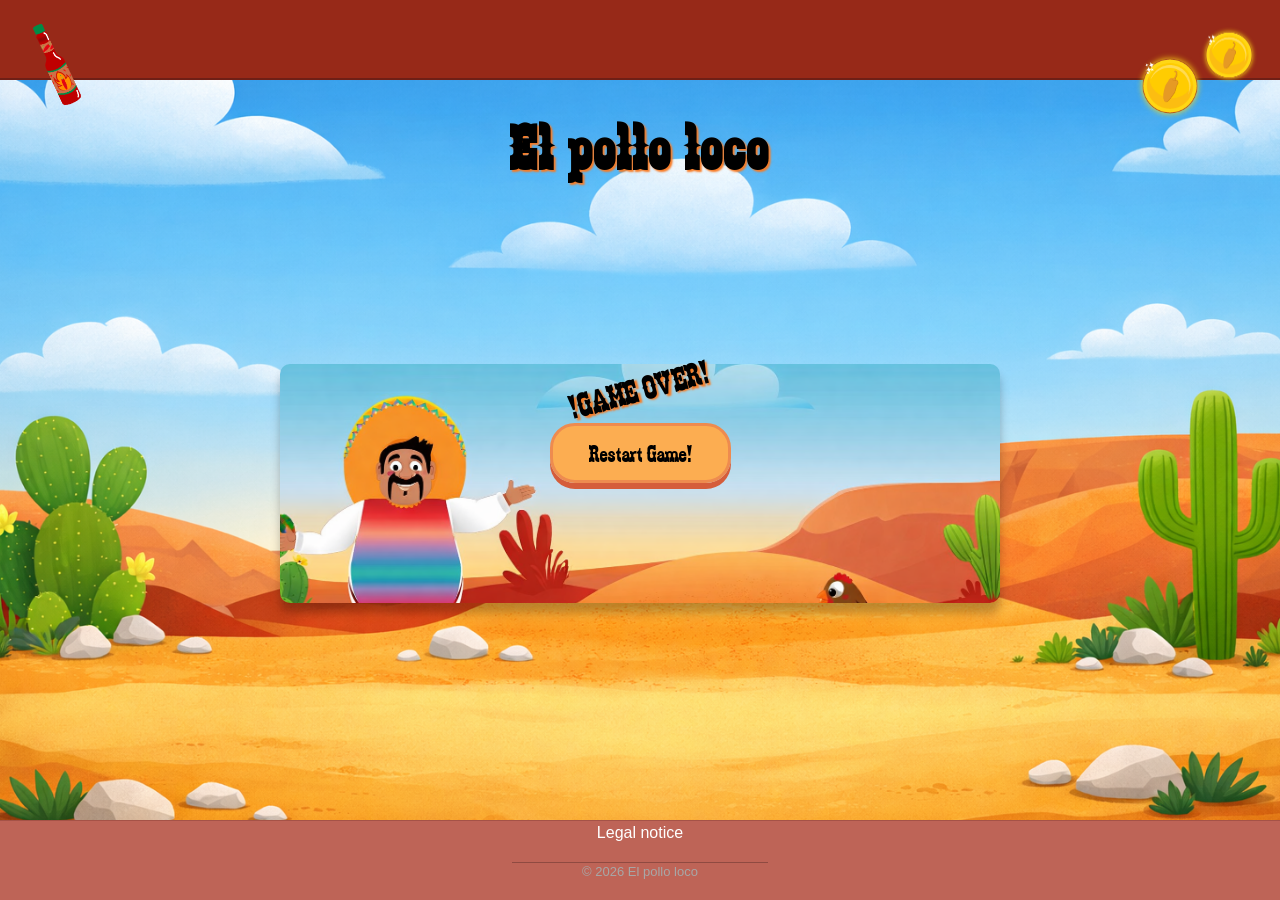
==== index.html @ 79f88a2b "changes at game over screen" ====
<!DOCTYPE html>
<html lang="en">

<head>
    <meta charset="UTF-8">
    <meta name="viewport" content="width=device-width, initial-scale=1.0">
    <meta name="google" content="notranslate">
    <link rel="stylesheet" href="style.css">
    <link rel="shortcut icon" href="./img/6_salsa_bottle/1_salsa_bottle_on_ground.png" type="image/x-icon">
    <title>El pollo loco</title>
</head>

<body> <!-- delete init onload - if start animation is done -->
    <main>
        <header>
            <div class="header-left-section">
                <img class="header-salsa-bottle" src="./img/6_salsa_bottle/salsa_bottle.png" alt="salsa bottle">
            </div>
            <div class="header-right-section">
                <img class="header-coin" src="./img/8_coin/coin_1.png" alt="coin">
                <img class="header-second-coin" src="./img/8_coin/coin_2.png" alt="second coin">
            </div>

        </header>

        <h1>El pollo loco</h1>
        <div id="game-over-screen" class="game-over-screen">
            <div>
                <p class="game-over-text">!GAME OVER!</p>
            </div>
            <!-- implement var overlay -->
            <div>
                <button onclick="show('canvas'), hide('game-over-screen'), init()" class="btn-start-game">Restart
                    Game!</button>
            </div>
        </div>
        <!-- <div id="start-screen" class="start-screen">
            <button onclick="show('canvas'), hide('start-screen'), init()" class="btn-start-game">Start Game !</button>
        </div> -->

        <div id="full-screen">
            <canvas class="hide" id="canvas" width="720" height="480">
            </canvas>
        </div>

        <footer>
            <div class="footer-wrapper">
                <a class="footer-text" href="./legal_notice.html">Legal notice</a>
                <div class="footer-seperator"></div>
                <p class="footer-copyright">© 2026 El pollo loco</p>
            </div>
        </footer>

    </main>
    <script src="./models/drawable-object.class.js"></script>
    <script src="./models/movable-object.class.js"></script>
    <script src="./models/throwable-object.class.js"></script>
    <script src="./models/collectible-object.class.js"></script>
    <script src="./models/salsa-bottle.class.js"></script>
    <script src="./models/coin.class.js"></script>
    <script src="./models/character.class.js"></script>
    <script src="./models/chicken.class.js"></script>
    <script src="./models/small-chicken.class.js"></script>
    <script src="./models/cloud.class.js"></script>
    <script src="./models/background-object.class.js"></script>
    <script src="./models/status-bar.class.js"></script>
    <script src="./models/endboss.class.js"></script>
    <script src="./models/level.class.js"></script>
    <script src="./models/world.class.js"></script>
    <script src="./models/keyboard.class.js"></script>
    <script src="./levels/level1.js"></script>
    <script src="./js/game.js"></script>
    <script src="./script.js"></script>
</body>

</html>
---- style.css ----
* {
    height: 100%;
    margin: 0;
    padding: 0;
    box-sizing: border-box;
}


body {
    display: flex;
    flex-direction: column;
    justify-content: center;
    align-items: center;
    background-color: #F97B24;
    background-image: url(./img/10_background/main_background_desert.png);
    background-position: center;
    background-size: cover;
    background-repeat: no-repeat;
    font-family: 'zabars', Arial, Helvetica, sans-serif;
    color: black;
    text-shadow: 2px 2px 2px #F97B24;
    line-height: 1.5;
}

button, a {
    font-family: inherit;
}

main {
    display: flex;
    flex-direction: column;
    align-items: center;
    justify-content: center;
    width: 100%;
}

canvas {
    display: block;
    border-radius: 10px;
    box-shadow: 0 10px 10px rgba(0, 0, 0, 0.25);
}

.start-screen {
    display: flex;
    justify-content: center;
    align-items: center;
    border-radius: 10px;
    box-shadow: 0 10px 10px rgba(0, 0, 0, 0.25);
    width: 720px;
    height: 480px;
    background-image: url(./img/10_background/start_background.png);
    background-position: center;
    background-size: cover;
    background-repeat: no-repeat;
    padding-bottom: 120px;
}

.game-over-screen {
    display: flex;
    flex-direction: column;
    justify-content: center;
    align-items: center;
    border-radius: 10px;
    box-shadow: 0 10px 10px rgba(0, 0, 0, 0.25);
    width: 720px;
    height: 480px;
    background-image: url(./img/10_background/start_background.png);
    background-position: center;
    background-size: cover;
    background-repeat: no-repeat;
    padding-bottom: 120px;
}

.game-over-text {
    display: flex;
    justify-content: flex-start;
    font-size: 34px;
    transform: rotate(-15deg)
}

.btn-start-game {
    background: linear-gradient(180deg, #FCAD51 0%, #FCAD51 100%);
    border: 3px solid #EE8B4F;
    border-radius: 25px;
    color: black;
    font-size: 24px;
    padding: 12px 36px;
    box-shadow: 0 6px 0 #D55D3B;
    cursor: pointer;
    transition: all 0.2s ease;
}

.btn-start-game:hover {
    transform: translateY(-2px);
    box-shadow: 0 8px 0 #b35a00;
    background: linear-gradient(180deg, #ffd966 0%, #ffb347 100%);
}

.btn-start-game:active {
    transform: translateY(2px);
    box-shadow: 0 3px 0 #b35a00;
}

h1 {
    padding-top: 100px;
    font-size: 64px;
    letter-spacing: 3px;
}

.back-arrow {
    text-decoration: none;
    font-size: 60px;
    color: black;
    transition: 0.2s ease;
}

.back-arrow:hover {
    color: #F97B24;
    text-shadow: 2px 2px 2px black;
    transform: translateX(-4px) scale(1.1);
}

header {
    display: flex;
    justify-content: space-between;
    position: fixed;
    top: 0;
    background-color: #972918;
    height: 80px;
    width: 100%;
    border-bottom: 2px solid #6F1F16;
}

.header-right-section {
    display: flex;
    justify-content: flex-end;
    position: relative;
}

.header-salsa-bottle {
    padding-right: 12px;
    width: 120px;
    height: 120px;
    transform: rotate(-25deg);
    animation: wobble 3s ease-in-out alternate;
}

.header-coin {
    position: absolute;
    top: -14px;
    right: 10px;
    width: 200px;
    height: 200px;
    animation: float 3s ease-in-out;
}

.header-second-coin {
    position: absolute;
    top: -20px;
    right: -24px;
    width: 150px;
    height: 150px;
    animation: float 3s ease-in-out;
    animation-delay: 0.5s;
}

footer {
    position: fixed;
    bottom: 0;
    background-color: #BE6457;
    height: 80px;
    width: 100%;
    border-top: 1px solid #a55247;
    font-size: 16px;
    font-family: "Arial", sans-serif;
    text-shadow: none;
    color: #f5f5f5;
}

.footer-text {
    font-size: 16px;
    text-decoration: none;
    color: white;
    padding-bottom: 6px;
}

.footer-text:hover {
    text-decoration: underline;
    text-decoration-thickness: 2px;
    text-underline-offset: 4px;
}

.footer-wrapper {
    display: flex;
    flex-direction: column;
    justify-content: center;
    align-items: center;
}

.footer-copyright {
    display: flex;
    font-size: 13px;
    color: #a7a7a7;
}

.footer-seperator {
    display: flex;
    justify-content: center;
    align-self: center;
    height: 1px;
    width: 20%;
    background-color: #8F4A41;
}

.hide {
    display: none;
}

.show {
    display: block;
}

@font-face {
    font-family: 'zabars';
    src: url(./fonts/zabars.ttf) format('truetype');
}

@keyframes float {

    0%,
    100% {
        transform: translateY(0px);
    }

    50% {
        transform: translateY(-15px);
    }
}

@keyframes wobble {
    0% {
        transform: rotate(-25deg);
    }

    25% {
        transform: rotate(-30deg);
    }

    50% {
        transform: rotate(-25deg);
    }

    75% {
        transform: rotate(-30deg);
    }

    100% {
        transform: rotate(-25deg);
    }
}

@keyframes juicyIdle {

    0%,
    100% {
        transform: scale(1, 1);
    }

    50% {
        transform: scale(1.08, 0.92);
    }
}

/* animation: juicyIdle 450ms forwards ease-out;            alternative animation salsa bottle             */

@media only screen and (max-width: 720px) {
    canvas {
        width: 100%;
    }
}

@media only screen and (max-height: 480px) {
    canvas {
        height: 100vh;
    }

    h1 {
        display: none;
    }
}
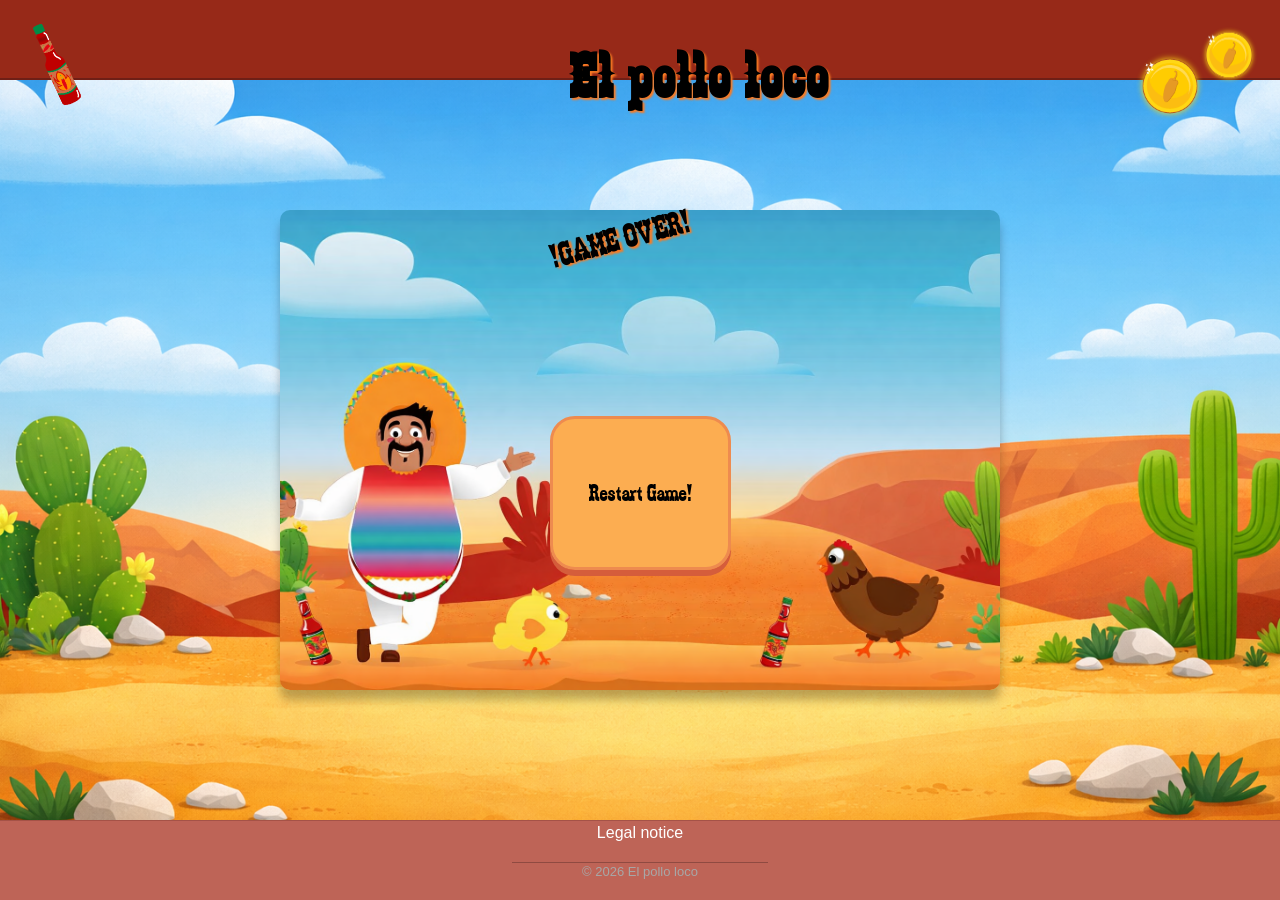
==== commit ccda0107: "adjust screens" ====
--- a/index.html
+++ b/index.html
@@ -16,31 +16,36 @@
             <div class="header-left-section">
                 <img class="header-salsa-bottle" src="./img/6_salsa_bottle/salsa_bottle.png" alt="salsa bottle">
             </div>
+            <h1>El pollo loco</h1>
             <div class="header-right-section">
                 <img class="header-coin" src="./img/8_coin/coin_1.png" alt="coin">
                 <img class="header-second-coin" src="./img/8_coin/coin_2.png" alt="second coin">
             </div>
 
+
         </header>
 
-        <h1>El pollo loco</h1>
-        <div id="game-over-screen" class="game-over-screen">
-            <div>
-                <p class="game-over-text">!GAME OVER!</p>
-            </div>
-            <!-- implement var overlay -->
-            <div>
-                <button onclick="show('canvas'), hide('game-over-screen'), init()" class="btn-start-game">Restart
-                    Game!</button>
-            </div>
-        </div>
-        <!-- <div id="start-screen" class="start-screen">
-            <button onclick="show('canvas'), hide('start-screen'), init()" class="btn-start-game">Start Game !</button>
-        </div> -->
+
+
 
         <div id="full-screen">
             <canvas class="hide" id="canvas" width="720" height="480">
             </canvas>
+
+            <!-- <div id="start-screen" class="start-screen">
+            <button onclick="show('canvas'), hide('start-screen'), init()" class="btn-start-game">Start Game !</button>
+        </div> -->
+
+            <div id="game-over-screen" class="game-over-screen">
+                <div class="game-over-screen-wrapper">
+                    <p class="game-over-text">!GAME OVER!</p>
+                </div>
+                <!-- implement var overlay -->
+                <div>
+                    <button onclick="show('canvas'), hide('game-over-screen'), init()" class="btn-start-game">Restart
+                        Game!</button>
+                </div>
+            </div>
         </div>
 
         <footer>
--- a/style.css
+++ b/style.css
@@ -32,6 +32,7 @@
     align-items: center;
     justify-content: center;
     width: 100%;
+    height: 480px;
 }
 
 canvas {
@@ -69,6 +70,10 @@
     background-size: cover;
     background-repeat: no-repeat;
     padding-bottom: 120px;
+}
+
+.game-over-screen-wrapper {
+    height: 480px;
 }
 
 .game-over-text {
@@ -102,7 +107,7 @@
 }
 
 h1 {
-    padding-top: 100px;
+    padding-top: 28px;
     font-size: 64px;
     letter-spacing: 3px;
 }
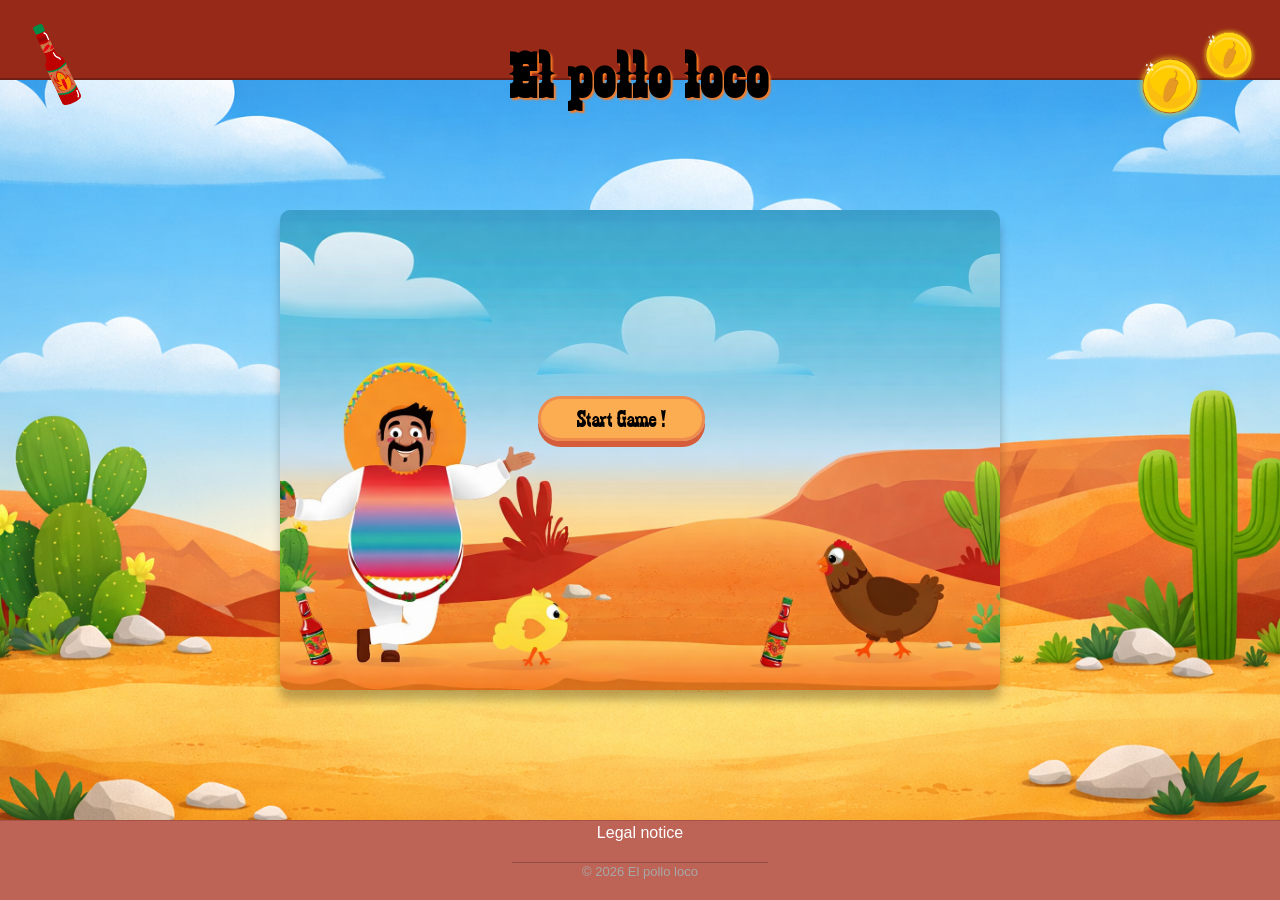
==== commit 47c08e1a: "added game over screen" ====
--- a/index.html
+++ b/index.html
@@ -32,16 +32,13 @@
             <canvas class="hide" id="canvas" width="720" height="480">
             </canvas>
 
-            <!-- <div id="start-screen" class="start-screen">
-            <button onclick="show('canvas'), hide('start-screen'), init()" class="btn-start-game">Start Game !</button>
-        </div> -->
-
-            <div id="game-over-screen" class="game-over-screen">
+            <div id="start-screen" class="start-screen">
+                <button onclick="show('canvas'), hide('start-screen'), init()" class="btn-start-game">Start Game
+                    !</button>
+            </div>
+            <div id="game-over-screen" class="game-over-screen hide">
                 <div class="game-over-screen-wrapper">
                     <p class="game-over-text">!GAME OVER!</p>
-                </div>
-                <!-- implement var overlay -->
-                <div>
                     <button onclick="show('canvas'), hide('game-over-screen'), init()" class="btn-start-game">Restart
                         Game!</button>
                 </div>
@@ -75,6 +72,7 @@
     <script src="./models/keyboard.class.js"></script>
     <script src="./levels/level1.js"></script>
     <script src="./js/game.js"></script>
+    <script src="./templates/templates.js"></script>
     <script src="./script.js"></script>
 </body>
 
--- a/style.css
+++ b/style.css
@@ -77,13 +77,22 @@
 }
 
 .game-over-text {
-    display: flex;
-    justify-content: flex-start;
-    font-size: 34px;
-    transform: rotate(-15deg)
+    position: absolute;
+    left: 40%;
+    transform: translateX(-50%);
+    font-size: 64px;
+    transform: rotate(-4deg);
+    padding-top: 72px;
+    padding-right: 24px;
 }
 
 .btn-start-game {
+    position: absolute;
+    left: 42%;
+    top: 44%;
+    display: flex;
+    justify-content: center;
+    align-items: center;
     background: linear-gradient(180deg, #FCAD51 0%, #FCAD51 100%);
     border: 3px solid #EE8B4F;
     border-radius: 25px;
@@ -93,6 +102,7 @@
     box-shadow: 0 6px 0 #D55D3B;
     cursor: pointer;
     transition: all 0.2s ease;
+    height: 5%;
 }
 
 .btn-start-game:hover {
@@ -107,6 +117,9 @@
 }
 
 h1 {
+    position: absolute;
+    left: 50%;
+    transform: translateX(-50%);
     padding-top: 28px;
     font-size: 64px;
     letter-spacing: 3px;
@@ -137,6 +150,12 @@
 }
 
 .header-right-section {
+    display: flex;
+    justify-content: flex-end;
+    position: relative;
+}
+
+.header-left-section {
     display: flex;
     justify-content: flex-end;
     position: relative;
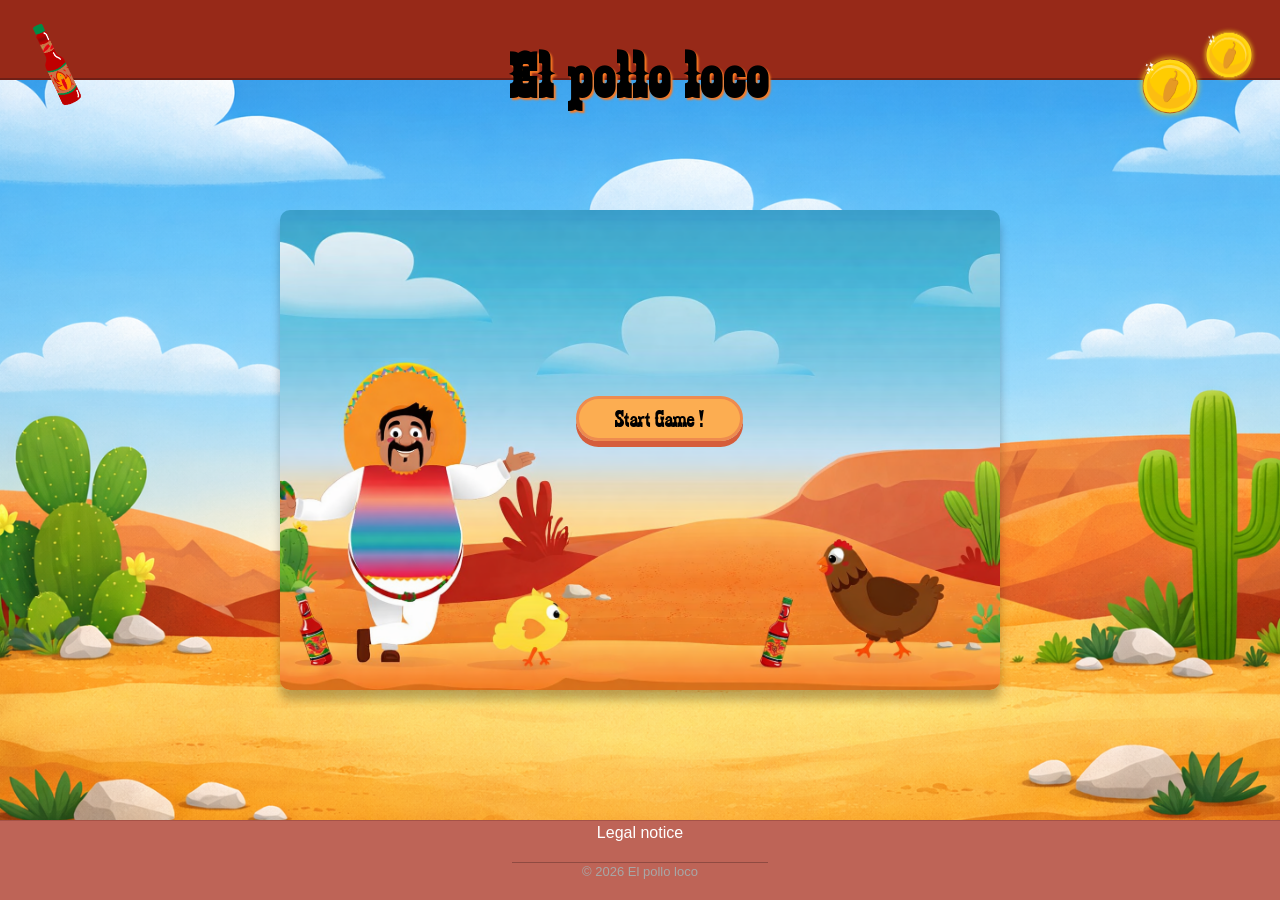
==== commit 198384d2: "implemented win screen" ====
--- a/index.html
+++ b/index.html
@@ -43,6 +43,13 @@
                         Game!</button>
                 </div>
             </div>
+            <div id="win-screen" class="win-screen hide">
+                <div class="win-screen-wrapper">
+                    <p class="win-text">YOU WON!</p>
+                    <button onclick="show('canvas'), hide('win-screen'), init()" class="btn-start-game">Restart
+                        Game!</button>
+                </div>
+            </div>
         </div>
 
         <footer>
--- a/style.css
+++ b/style.css
@@ -22,7 +22,8 @@
     line-height: 1.5;
 }
 
-button, a {
+button,
+a {
     font-family: inherit;
 }
 
@@ -78,7 +79,7 @@
 
 .game-over-text {
     position: absolute;
-    left: 40%;
+    left: 44%;
     transform: translateX(-50%);
     font-size: 64px;
     transform: rotate(-4deg);
@@ -86,9 +87,35 @@
     padding-right: 24px;
 }
 
+.win-screen {
+    display: flex;
+    flex-direction: column;
+    justify-content: center;
+    align-items: center;
+    border-radius: 10px;
+    box-shadow: 0 10px 10px rgba(0, 0, 0, 0.25);
+    width: 720px;
+    height: 480px;
+    background-image: url(./img/10_background/start_background.png);
+    background-position: center;
+    background-size: cover;
+    background-repeat: no-repeat;
+    padding-bottom: 120px;
+}
+
+.win-text {
+    position: absolute;
+    left: 44%;
+    transform: translateX(-50%);
+    font-size: 64px;
+    transform: rotate(-4deg);
+    padding-top: 72px;
+    padding-right: 24px;
+}
+
 .btn-start-game {
     position: absolute;
-    left: 42%;
+    left: 45%;
     top: 44%;
     display: flex;
     justify-content: center;
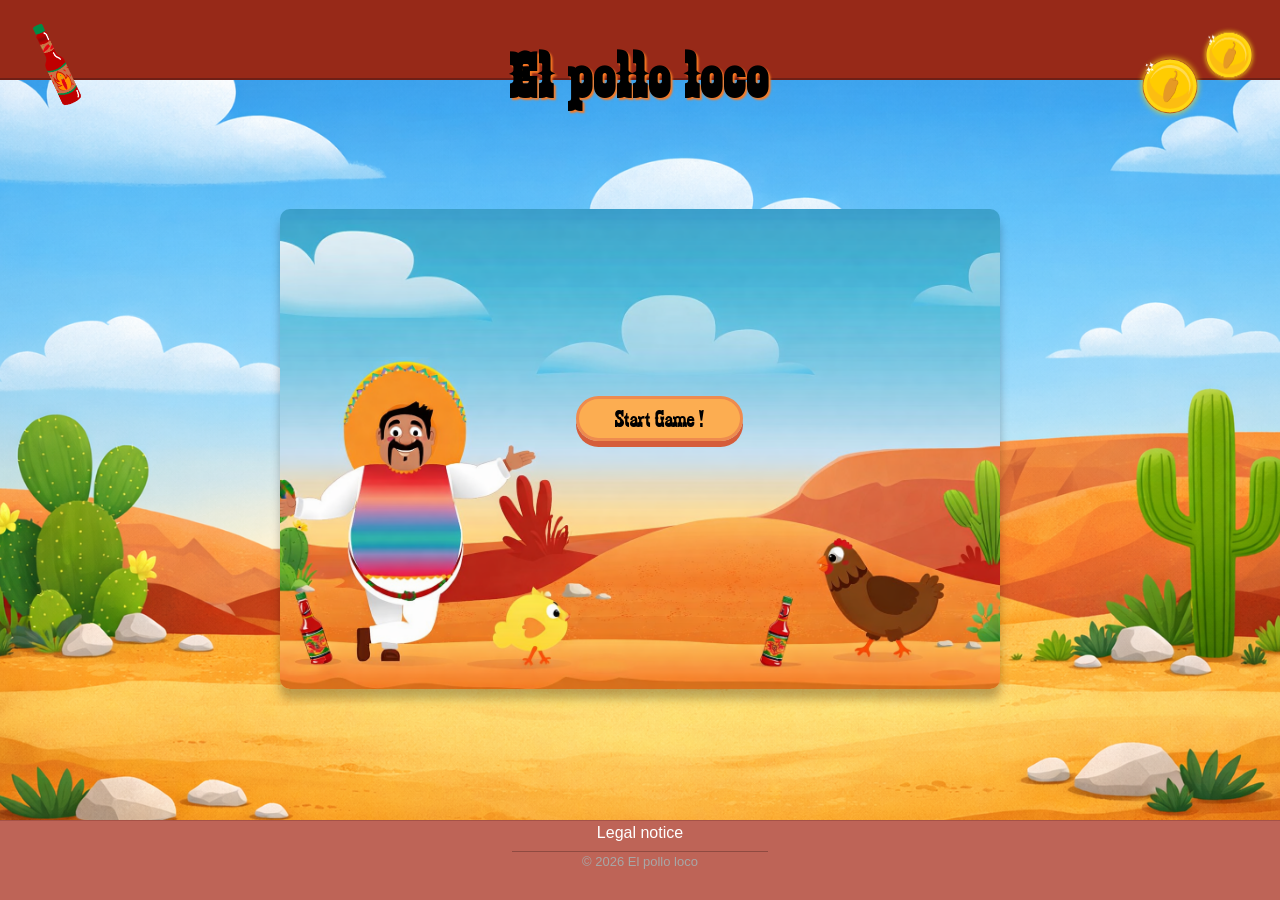
==== commit 4af7b5f8: "need to fix screen going invisibe 720 px" ====
--- a/index.html
+++ b/index.html
@@ -33,20 +33,23 @@
             </canvas>
 
             <div id="start-screen" class="start-screen">
-                <button onclick="show('canvas'), hide('start-screen'), init()" class="btn-start-game">Start Game
+                <button onkeydown="if (event.key === 'Enter') show('canvas'), hide('start-screen'), init()"
+                    onclick="show('canvas'), hide('start-screen'), init()" class="btn-start-game">Start Game
                     !</button>
             </div>
             <div id="game-over-screen" class="game-over-screen hide">
                 <div class="game-over-screen-wrapper">
                     <p class="game-over-text">!GAME OVER!</p>
-                    <button onclick="show('canvas'), hide('game-over-screen'), init()" class="btn-start-game">Restart
+                    <button onkeydown="if (event.key === 'Enter') show('canvas'), hide('game-over-screen'), init()"
+                        onclick="show('canvas'), hide('game-over-screen'), init()" class="btn-start-game">Restart
                         Game!</button>
                 </div>
             </div>
             <div id="win-screen" class="win-screen hide">
                 <div class="win-screen-wrapper">
-                    <p class="win-text">YOU WON!</p>
-                    <button onclick="show('canvas'), hide('win-screen'), init()" class="btn-start-game">Restart
+                    <p class="win-text">!YOU WON!</p>
+                    <button onkeydown="if (event.key === 'Enter') show('canvas'), hide('win-screen'), init()"
+                        onclick="show('canvas'), hide('win-screen'), init()" class="btn-start-game">Restart
                         Game!</button>
                 </div>
             </div>
--- a/style.css
+++ b/style.css
@@ -1,5 +1,4 @@
 * {
-    height: 100%;
     margin: 0;
     padding: 0;
     box-sizing: border-box;
@@ -20,6 +19,7 @@
     color: black;
     text-shadow: 2px 2px 2px #F97B24;
     line-height: 1.5;
+    padding-top: 417px;
 }
 
 button,
@@ -34,6 +34,7 @@
     justify-content: center;
     width: 100%;
     height: 480px;
+    padding-bottom: 417px;
 }
 
 canvas {
@@ -79,8 +80,8 @@
 
 .game-over-text {
     position: absolute;
-    left: 44%;
-    transform: translateX(-50%);
+    left: 42%;
+    transform: translateX(-30%);
     font-size: 64px;
     transform: rotate(-4deg);
     padding-top: 72px;
@@ -153,6 +154,13 @@
 }
 
 .back-arrow {
+    display: flex;
+    justify-content: center;
+    align-items: center;
+    position: absolute;
+    right: 5%;
+    top: 6%;
+    transform: translateX(-5%);
     text-decoration: none;
     font-size: 60px;
     color: black;
@@ -324,6 +332,12 @@
 
 /* animation: juicyIdle 450ms forwards ease-out;            alternative animation salsa bottle             */
 
+@media screen and (max-width: 1299px) {
+    .game-over-screen {
+        width: 100%; // fix screen going invisible !!!!!
+    }
+}
+
 @media only screen and (max-width: 720px) {
     canvas {
         width: 100%;
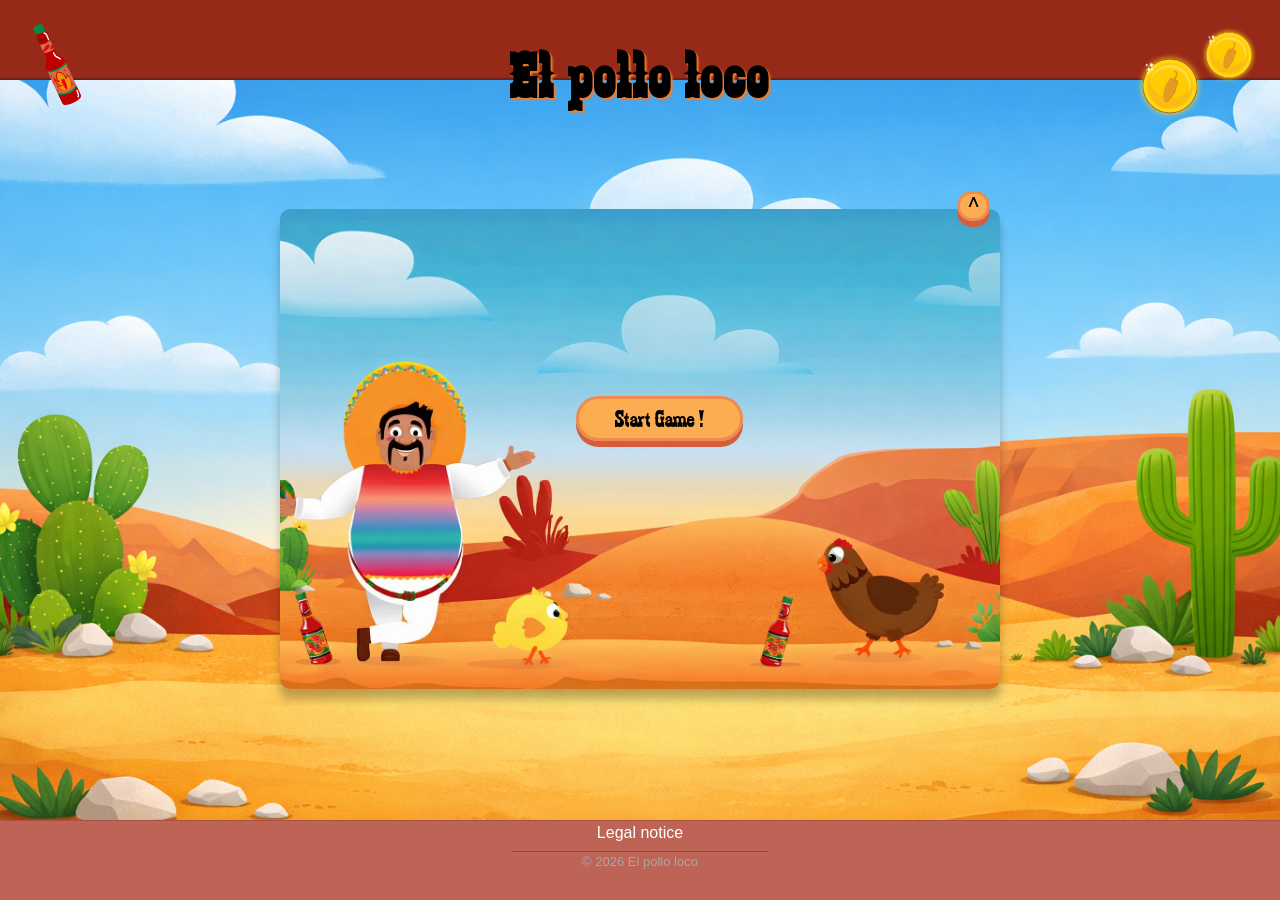
==== commit d58672a4: "added btn open keyboard help" ====
--- a/index.html
+++ b/index.html
@@ -33,6 +33,9 @@
             </canvas>
 
             <div id="start-screen" class="start-screen">
+                <div class="btn-wrapper">
+                <button class="btn-open-keyboard-help">^</button>
+                </div>
                 <button onkeydown="if (event.key === 'Enter') show('canvas'), hide('start-screen'), init()"
                     onclick="show('canvas'), hide('start-screen'), init()" class="btn-start-game">Start Game
                     !</button>
@@ -54,6 +57,8 @@
                 </div>
             </div>
         </div>
+
+
 
         <footer>
             <div class="footer-wrapper">
--- a/style.css
+++ b/style.css
@@ -131,6 +131,8 @@
     cursor: pointer;
     transition: all 0.2s ease;
     height: 5%;
+    font-size: clamp(16px, 3vw, 24px);
+    padding: clamp(1px, 2vw, 12px) clamp(18px, 5vw, 36px);
 }
 
 .btn-start-game:hover {
@@ -221,6 +223,37 @@
     height: 150px;
     animation: float 3s ease-in-out;
     animation-delay: 0.5s;
+}
+
+.btn-wrapper {
+    display: flex;
+    justify-content: flex-end;
+    width: 100%;
+    height: 110%;
+    padding-right: 10px;
+}
+
+.btn-open-keyboard-help {
+    display: flex;
+    justify-content: center;
+    align-items: center;
+    background: linear-gradient(180deg, #FCAD51 0%, #FCAD51 100%);
+    border: 3px solid #EE8B4F;
+    border-radius: 25px;
+    color: black;
+    font-size: 24px;
+    padding: 12px 8px;
+    box-shadow: 0 6px 0 #D55D3B;
+    cursor: pointer;
+    transition: all 0.2s ease;
+    height: 5%;
+    font-size: clamp(16px, 3vw, 24px);
+}
+
+.btn-open-keyboard-help:hover {
+    transform: translateY(-2px);
+    box-shadow: 0 8px 0 #b35a00;
+    background: linear-gradient(180deg, #ffd966 0%, #ffb347 100%);
 }
 
 footer {
@@ -332,9 +365,32 @@
 
 /* animation: juicyIdle 450ms forwards ease-out;            alternative animation salsa bottle             */
 
-@media screen and (max-width: 1299px) {
-    .game-over-screen {
-        width: 100%; // fix screen going invisible !!!!!
+@media only screen and (max-width: 899px) {
+    .game-over-text {
+        display: flex;
+        justify-content: center;
+        position: unset;
+        left: unset;
+        padding-left: 78px;
+        padding-right: unset;
+        font-size: 48px;
+        width: 98%;
+    }
+
+    .win-text {
+        display: flex;
+        justify-content: center;
+        position: unset;
+        left: unset;
+        padding-left: 78px;
+        padding-right: unset;
+        font-size: 48px;
+        width: 98%;
+    }
+
+    .btn-start-game {
+        left: 42%;
+        top: 45%;
     }
 }
 
@@ -342,6 +398,108 @@
     canvas {
         width: 100%;
     }
+
+    #full-screen {
+        width: 100%;
+    }
+
+    .start-screen {
+        width: 100%;
+        background-size: contain;
+    }
+
+    .game-over-screen {
+        width: 100%;
+        background-size: contain;
+    }
+
+    .win-screen {
+        width: 100%;
+        background-size: contain;
+    }
+}
+
+@media only screen and (max-width: 599px) {
+
+    .btn-start-game {
+        left: 40%;
+    }
+
+} 
+
+@media only screen and (max-width: 599px) {
+    h1 {
+        font-size: 48px;
+        padding-top: 40px;
+    }
+
+    .header-right-section {
+        margin-top: 44px;
+    }
+
+    .header-coin {
+        width: 100px;
+        height: 100px;
+        margin-right: 1px;
+    }
+
+    .header-second-coin {
+        width: 100px;
+        height: 100px;
+        margin-top: -20px;
+    }
+
+    .header-left-section {
+        margin-top: 18px;
+    }
+
+    .header-salsa-bottle {
+        width: 100px;
+        height: 100px;
+    }
+
+    .game-over-text {
+        padding-top: 124px;
+        font-size: 36px;
+    }
+
+    .win-text {
+        padding-top: 124px;
+        font-size: 36px;
+    }
+}
+
+@media only screen and (max-width: 429px) {
+    h1 {
+        font-size: 42px;
+        margin-top: 8px;
+    }
+
+    .header-right-section {
+        margin-top: 54px;
+        margin-right: 4px;
+    }
+
+    .header-coin {
+        width: 80px;
+        height: 80px;
+        margin-right: 1px;
+    }
+
+    .header-second-coin {
+        width: 80px;
+        height: 80px;
+        margin-top: -20px;
+    }
+
+    .header-left-section {
+        margin-top: 18px;
+    }
+
+    .header-salsa-bottle {
+        width: 80px;
+        height: 80px;
+    }
 }
 
 @media only screen and (max-height: 480px) {
@@ -352,4 +510,28 @@
     h1 {
         display: none;
     }
+}
+
+@media only screen and (max-width: 390px) {
+    h1 {
+        font-size: 36px;
+    }
+
+    .game-over-text {
+        font-size: 24px;
+        padding-top: 146px;
+    }
+
+    .win-text {
+        font-size: 24px;
+        padding-top: 146px;
+    }
+
+}
+
+@media only screen and (max-width: 330px) {
+    h1 {
+        font-size: 30px;
+        margin-top: 14px;
+    }
 }
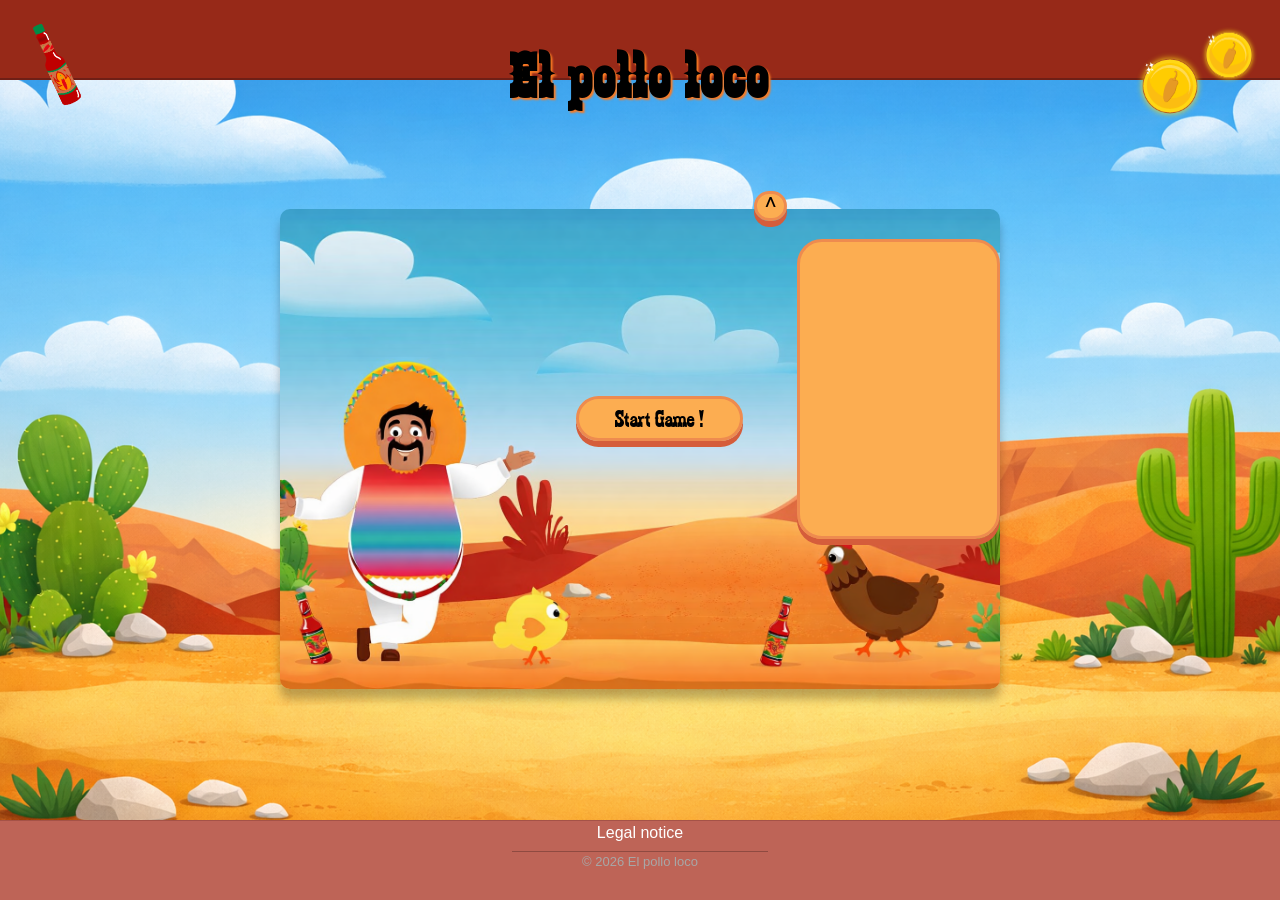
==== commit 6a644765: "added prototype keyboard help overlay" ====
--- a/index.html
+++ b/index.html
@@ -36,6 +36,7 @@
                 <div class="btn-wrapper">
                 <button class="btn-open-keyboard-help">^</button>
                 </div>
+                <div class="overlay-keyboard-help"></div>
                 <button onkeydown="if (event.key === 'Enter') show('canvas'), hide('start-screen'), init()"
                     onclick="show('canvas'), hide('start-screen'), init()" class="btn-start-game">Start Game
                     !</button>
--- a/style.css
+++ b/style.css
@@ -256,6 +256,23 @@
     background: linear-gradient(180deg, #ffd966 0%, #ffb347 100%);
 }
 
+.overlay-keyboard-help {
+    display: flex;
+    justify-content: center;
+    align-items: center;
+    background: linear-gradient(180deg, #FCAD51 0%, #FCAD51 100%);
+    border: 3px solid #EE8B4F;
+    border-radius: 25px;
+    color: black;
+    font-size: 24px;
+    padding: 12px 8px;
+    box-shadow: 0 6px 0 #D55D3B;
+    transition: all 0.2s ease;
+    height: 300px;
+    width: 275px;
+    font-size: clamp(16px, 3vw, 24px);
+}
+
 footer {
     position: fixed;
     bottom: 0;
